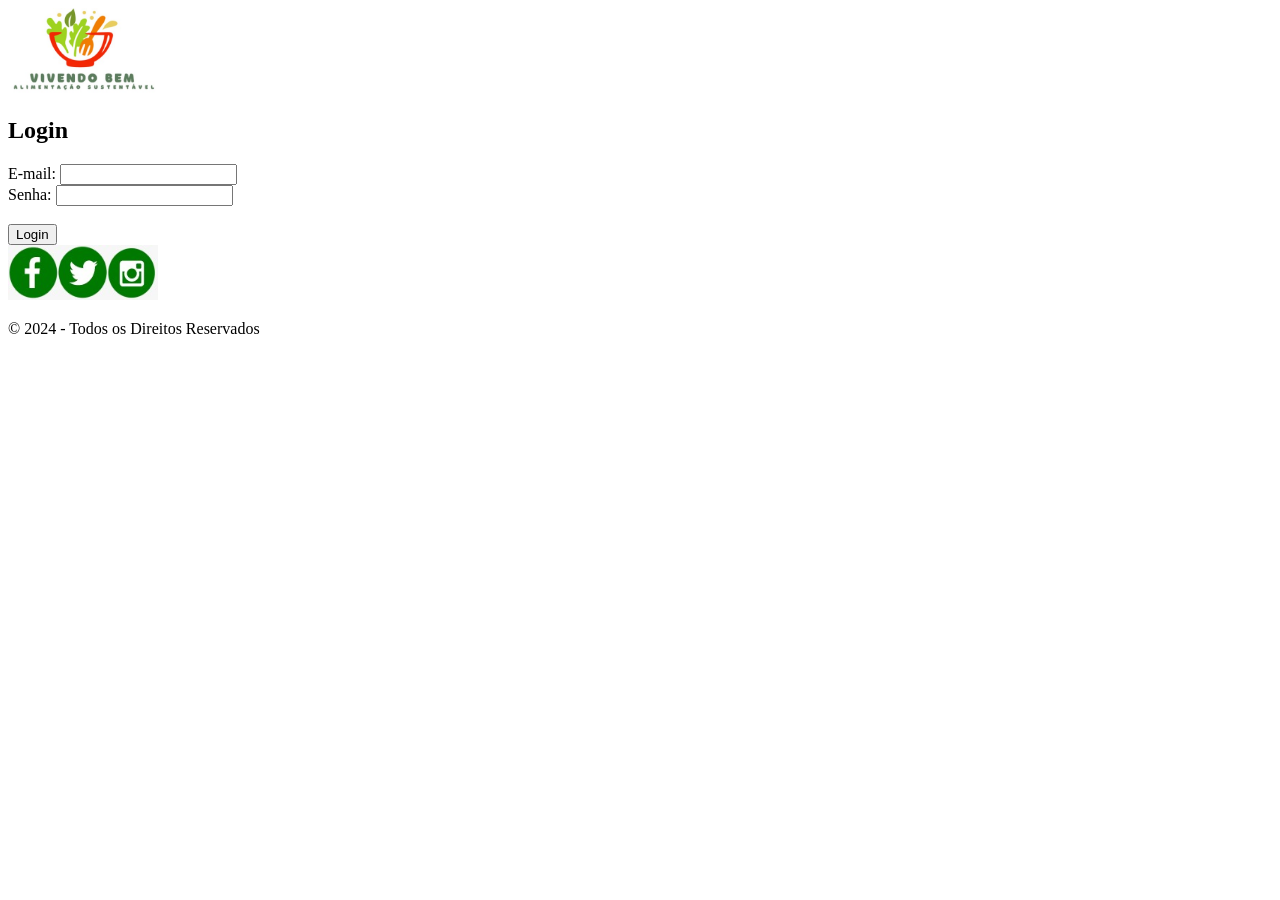
==== index.html @ 4523d3c0 "Merge remote-tracking branch 'refs/remotes/origin/main'" ====
<!DOCTYPE html>
<html lang="pt-br">
<head>
    <meta charset="UTF-8">
    <meta name="viewport" content="width=device-width, initial-scale=1.0">
    <title>Vivendo bem - Login</title>
</head>
<body>
    
    <span><img src="img/Logo.jpeg" width="150px"/></span>
    <h2>Login</h2>
    <form id="loginForm" onsubmit="fazerLogin(); return false;">
        E-mail: <input type="email" id="email" name="email" required><br>
        Senha: <input type="password" id="password" name="password" required><br><br>
        <input type="submit" value="Login">
    </form>

    <footer>
        <span> <img src="img/Rodapé.jpeg" width="150px" height="55px"/></span>
        <p>© 2024 - Todos os Direitos Reservados</p>
    </footer>

    <script src="scriptlogin.js"></script>
    <script src="common.js"></script>

</body>
</html>
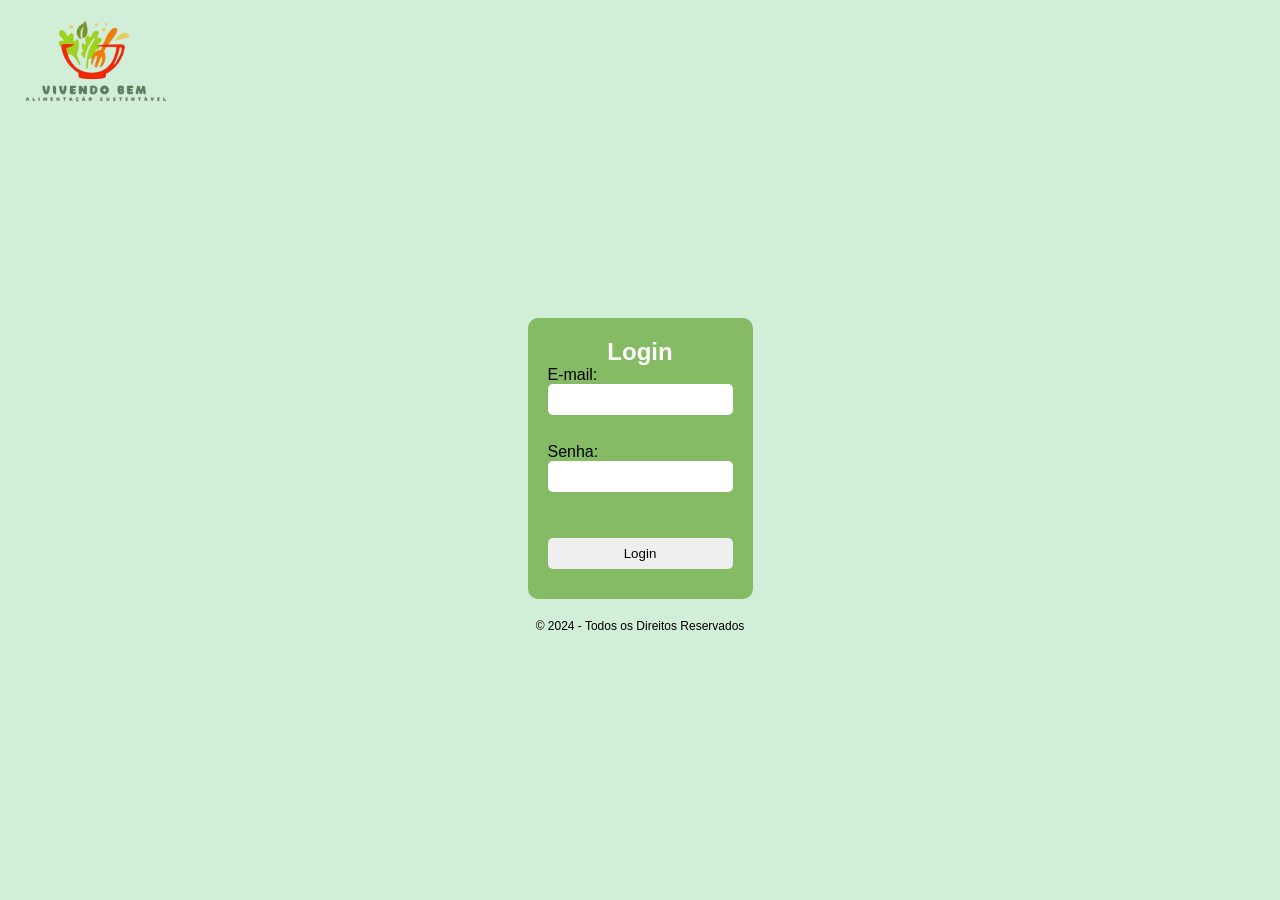
==== commit 6f7a3ac9: "criação do css individual e mudanças no home e governamental" ====
--- a/index.html
+++ b/index.html
@@ -3,25 +3,27 @@
 <head>
     <meta charset="UTF-8">
     <meta name="viewport" content="width=device-width, initial-scale=1.0">
+    <link rel="stylesheet" href="styleLoginIndex.css">
     <title>Vivendo bem - Login</title>
 </head>
 <body>
-    
-    <span><img src="img/Logo.jpeg" width="150px"/></span>
-    <h2>Login</h2>
-    <form id="loginForm" onsubmit="fazerLogin(); return false;">
-        E-mail: <input type="email" id="email" name="email" required><br>
-        Senha: <input type="password" id="password" name="password" required><br><br>
-        <input type="submit" value="Login">
-    </form>
+    <img src="img/Logo-2.png" alt="Logo" class="logo">
+    <div class="login-container">
+        <div class="login">
+            <h2>Login</h2>
+            <form id="loginForm" onsubmit="fazerLogin(); return false;">
+                E-mail: <input type="email" id="email" name="email" required><br>
+                Senha: <input type="password" id="password" name="password" required><br><br>
+                <input type="submit" value="Login">
+            </form>
+        </div>
 
-    <footer>
-        <span> <img src="img/Rodapé.jpeg" width="150px" height="55px"/></span>
-        <p>© 2024 - Todos os Direitos Reservados</p>
-    </footer>
+        <footer>
+            <p>© 2024 - Todos os Direitos Reservados</p>
+        </footer>
+    </div>
 
     <script src="scriptlogin.js"></script>
     <script src="common.js"></script>
-
 </body>
-</html>+</html>
--- a/styleLoginIndex.css
+++ b/styleLoginIndex.css
@@ -0,0 +1,63 @@
+* {
+    margin: 0;
+    padding: 0;
+    box-sizing: border-box;
+}
+
+body {
+    background-color: #d1eed8;
+    font-family: Arial, sans-serif;
+    display: flex;
+    justify-content: center;
+    align-items: center; 
+    height: 100vh;
+}
+
+.logo {
+    position: absolute;
+    top: 20px;
+    left: 20px;
+    width: 150px;
+}
+
+.login-container {
+    position: relative;
+    margin-top: 50px;
+}
+
+.login {
+    background-color: #85BB65;
+    padding: 20px;
+    border-radius: 10px;
+    max-width: 400px;
+    position: relative;
+    z-index: 1; 
+}
+
+.login h2 {
+    color: white;
+    text-align: center;
+}
+
+.login form {
+    display: flex;
+    flex-direction: column;
+}
+
+.login form input[type="email"],
+.login form input[type="password"],
+.login form input[type="submit"] {
+    margin-bottom: 10px; 
+    padding: 8px; 
+    border: none;
+    border-radius: 5px; 
+}
+
+footer {
+    text-align: center; 
+    margin-top: 20px; 
+}
+
+footer p {
+    font-size: 12px;
+}
